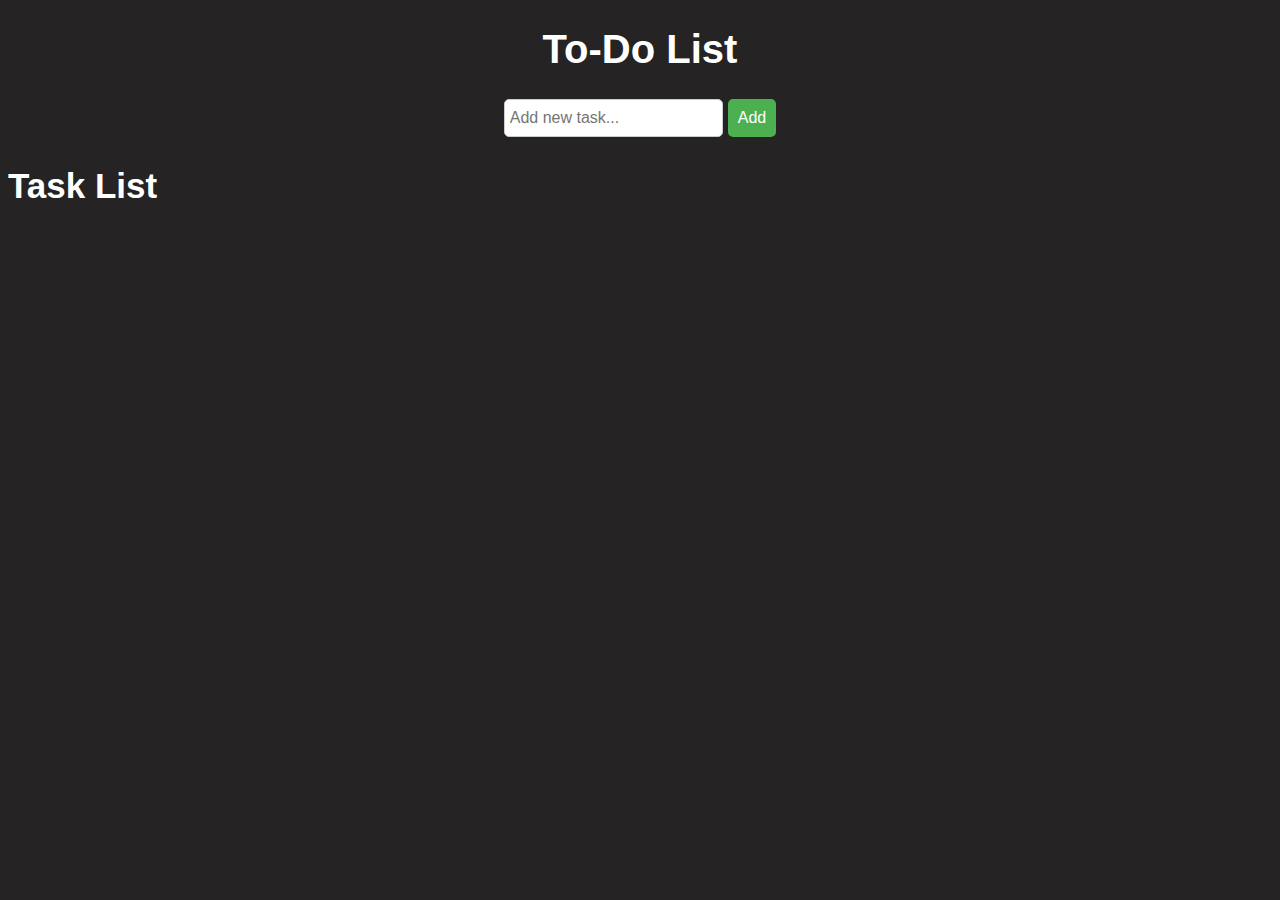
==== Task 2-3 (Level 2)/index.html @ 1554380f "Add files via upload" ====
<!DOCTYPE html>
<html>
  <head>
    <meta charset="UTF-8">
    <title>To-Do List</title>
    <link rel="stylesheet" href="style.css">
  </head>
  <body>
    <h1>To-Do List</h1>
    <form>
      <input type="text" id="new-task" placeholder="Add new task...">
      <button type="submit" id="add-task">Add</button>
    </form>
    <ul id="task-list"><h2>Task List</h2></ul>
    <script src="script.js"></script>
  </body>
</html>
---- Task 2-3 (Level 2)/style.css ----
body {
  font-family: sans-serif;
  background-color: rgb(37, 35, 35);
}

h1 {
  text-align: center;
  color:white;
  font-size: 40px;
}

h2{
  font-size: 35px;
  color:white;
}
form {
  display: flex;
  justify-content: center;
  margin-bottom: 20px;
}

input[type="text"] {
  padding: 5px;
  font-size: 16px;
  border-radius: 5px;
  border: 1px solid #ccc;
  margin-right: 5px;
}

button[type="submit"] {
  padding: 10px;
  font-size: 20px;
  font-size: 16px;
  border-radius: 5px;
  background-color: #4CAF50;
  color: white;
  border: none;
  cursor: pointer;
}

ul {
  list-style: none;
  padding: 0;
  margin: 0;
}

li {
  padding: 10px;
  border-bottom: 1px solid #ccc;
  display: flex;
  justify-content: space-between;
  align-items: center;
  font-size: 20px;
}

li:hover {
  background-color: #f5f5f5;
}

.delete-button {
  font-size: 20px;
  background-color: #f44336;
  color: white;
  padding: 5px;
  border-radius: 5px;
  border: none;
  cursor: pointer;
}

.edit-button {
  font-size: 20px;
  background-color: #2196F3;
  color: white;
  padding: 5px;
  border-radius: 5px;
  border: none;
  cursor: pointer;
}
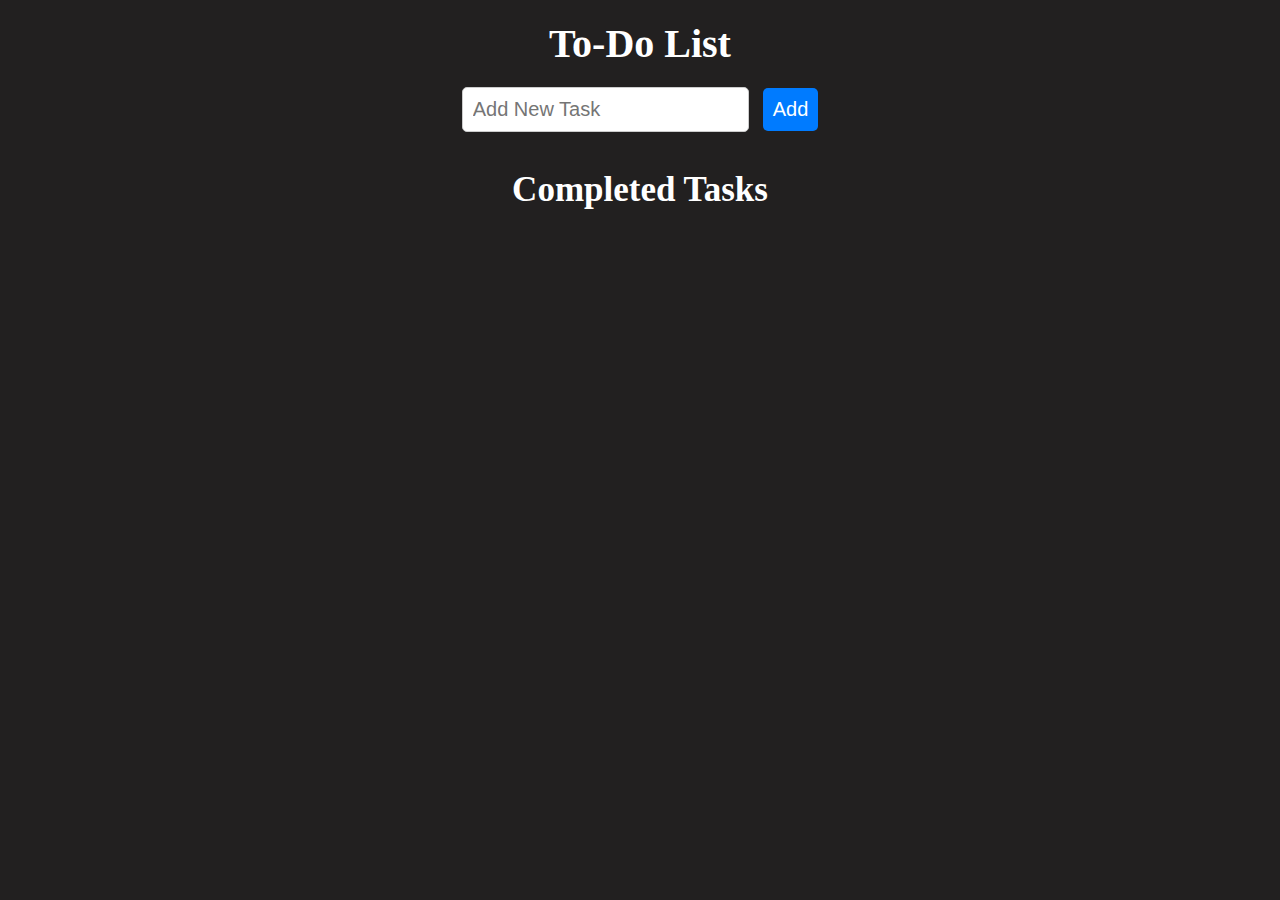
==== commit 0143b2a5: "Add files via upload" ====
--- a/Task 2-3 (Level 2)/index.html
+++ b/Task 2-3 (Level 2)/index.html
@@ -1,17 +1,23 @@
 <!DOCTYPE html>
 <html>
-  <head>
-    <meta charset="UTF-8">
-    <title>To-Do List</title>
-    <link rel="stylesheet" href="style.css">
-  </head>
-  <body>
-    <h1>To-Do List</h1>
-    <form>
-      <input type="text" id="new-task" placeholder="Add new task...">
-      <button type="submit" id="add-task">Add</button>
-    </form>
-    <ul id="task-list"><h2>Task List</h2></ul>
-    <script src="script.js"></script>
-  </body>
+<head>
+	<title>To-Do List</title>
+	<link rel="stylesheet" type="text/css" href="style.css">
+</head>
+<body>
+	<div class="container">
+		<h1>To-Do List</h1>
+		<div class="input-wrapper">
+			<input type="text" placeholder="Add New Task" id="taskInput">
+			<button onclick="addTask()">Add</button>
+		</div>
+        <br>
+		<ul id="taskList">
+		</ul>
+		<h2>Completed Tasks</h2>
+		<ul id="completedTasks">
+		</ul>
+	</div>
+	<script src="script.js"></script>
+</body>
 </html>
--- a/Task 2-3 (Level 2)/style.css
+++ b/Task 2-3 (Level 2)/style.css
@@ -1,78 +1,78 @@
-body {
-  font-family: sans-serif;
-  background-color: rgb(37, 35, 35);
+* {
+	margin: 0;
+	padding: 0;
+	box-sizing: border-box;
+}
+
+body{
+    background-color: rgb(34, 32, 32);
+}
+
+.container {
+	width: 100%;
+	max-width: 800px;
+	margin: 20px auto;
+	text-align: center;
 }
 
 h1 {
-  text-align: center;
-  color:white;
-  font-size: 40px;
+	margin-bottom: 20px;
+    font-size: 40px;
+    color:white;
 }
 
-h2{
-  font-size: 35px;
-  color:white;
-}
-form {
-  display: flex;
-  justify-content: center;
-  margin-bottom: 20px;
+h2 {
+    color:white;
+    font-size: 35px;
 }
 
 input[type="text"] {
-  padding: 5px;
-  font-size: 16px;
-  border-radius: 5px;
-  border: 1px solid #ccc;
-  margin-right: 5px;
+	padding: 10px;
+	border-radius: 5px;
+	border: 1px solid #ccc;
+	margin-right: 10px;
+    font-size: 20px;
 }
 
-button[type="submit"] {
-  padding: 10px;
-  font-size: 20px;
-  font-size: 16px;
-  border-radius: 5px;
-  background-color: #4CAF50;
-  color: white;
-  border: none;
-  cursor: pointer;
+button {
+	padding: 10px;
+	border-radius: 5px;
+	border: none;
+	background-color: #007bff;
+	color: #fff;
+	cursor: pointer;
+    font-size: 20px;
 }
 
 ul {
-  list-style: none;
-  padding: 0;
-  margin: 0;
+	list-style: none;
+	padding: 0;
+	margin-bottom: 20px;
 }
 
 li {
-  padding: 10px;
-  border-bottom: 1px solid #ccc;
-  display: flex;
-  justify-content: space-between;
-  align-items: center;
-  font-size: 20px;
+    background-color: white;
+    font-size: 25px;
+	padding: 10px;
+	border-radius: 5px;
+	border: 1px solid #ccc;
+	margin-bottom: 10px;
+	display: flex;
+	justify-content: space-between;
+	align-items: center;
+    color:black;
 }
 
-li:hover {
-  background-color: #f5f5f5;
+li .actions {
+	display: flex;
 }
 
-.delete-button {
-  font-size: 20px;
-  background-color: #f44336;
-  color: white;
-  padding: 5px;
-  border-radius: 5px;
-  border: none;
-  cursor: pointer;
+li .actions button {
+	margin-left: 10px;
 }
 
-.edit-button {
-  font-size: 20px;
-  background-color: #2196F3;
-  color: white;
-  padding: 5px;
-  border-radius: 5px;
-  border: none;
-  cursor: pointer;
+.completed {
+	background-color: #d4edda;
+	color: #155724;
+	text-decoration: line-through;
 }
